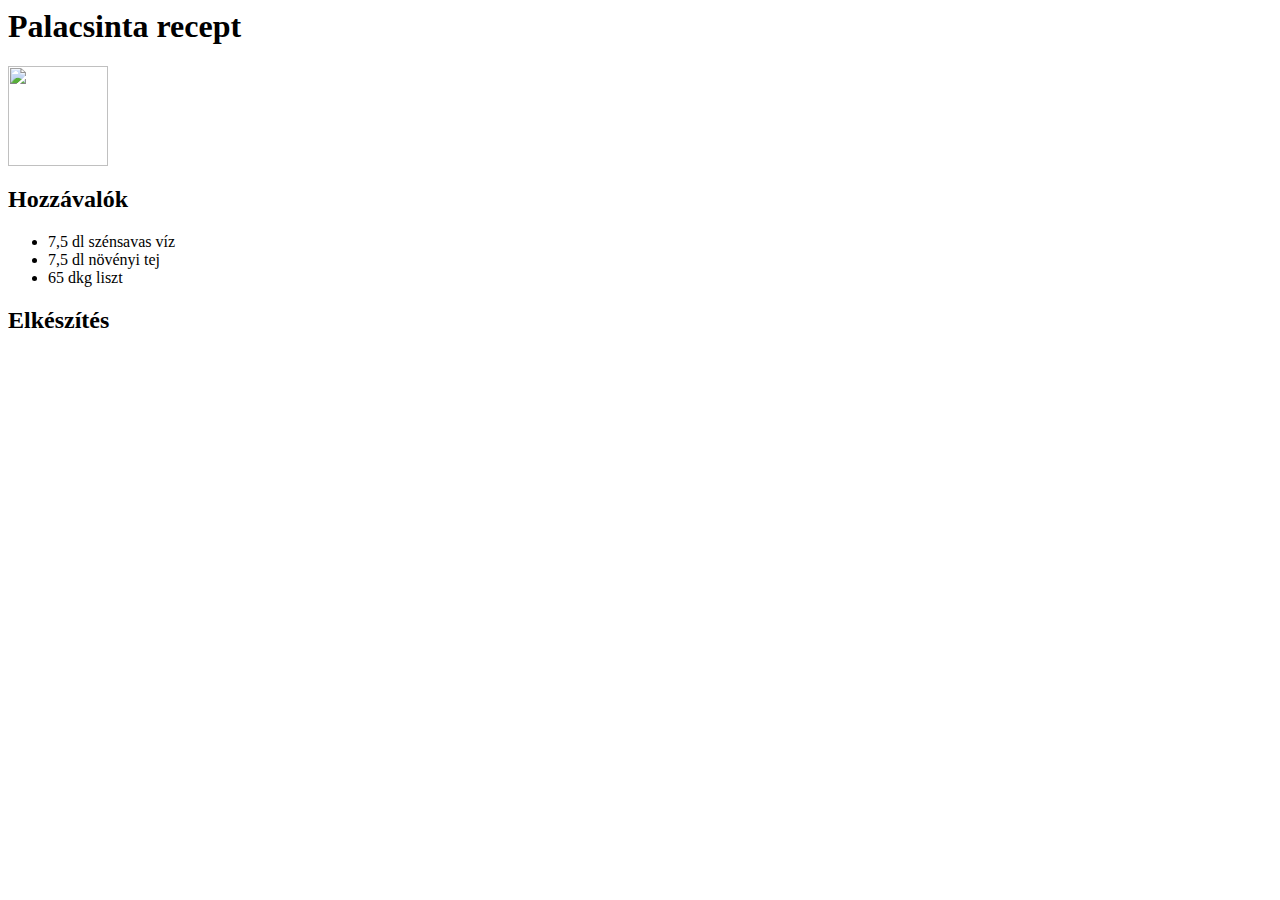
==== index.html @ 44258d48 "1 file modified" ====
<html>
<head>
<title>Palacsinta receptem</title>
</head>
<body>
<h1>Palacsinta recept</h1>
<img src="https://www.mindmegette.hu/images/227/O/42274466_1872826219465629_1085769592149639168_n.jpg" width="100"/>
<h2>Hozzávalók</h2>
<ul>
  <li>7,5 dl szénsavas víz</li>
  <li>7,5 dl növényi tej</li>
  <li> 65 dkg liszt</li>
</ul>
<h2>Elkészítés</h2>


</body>

</html>
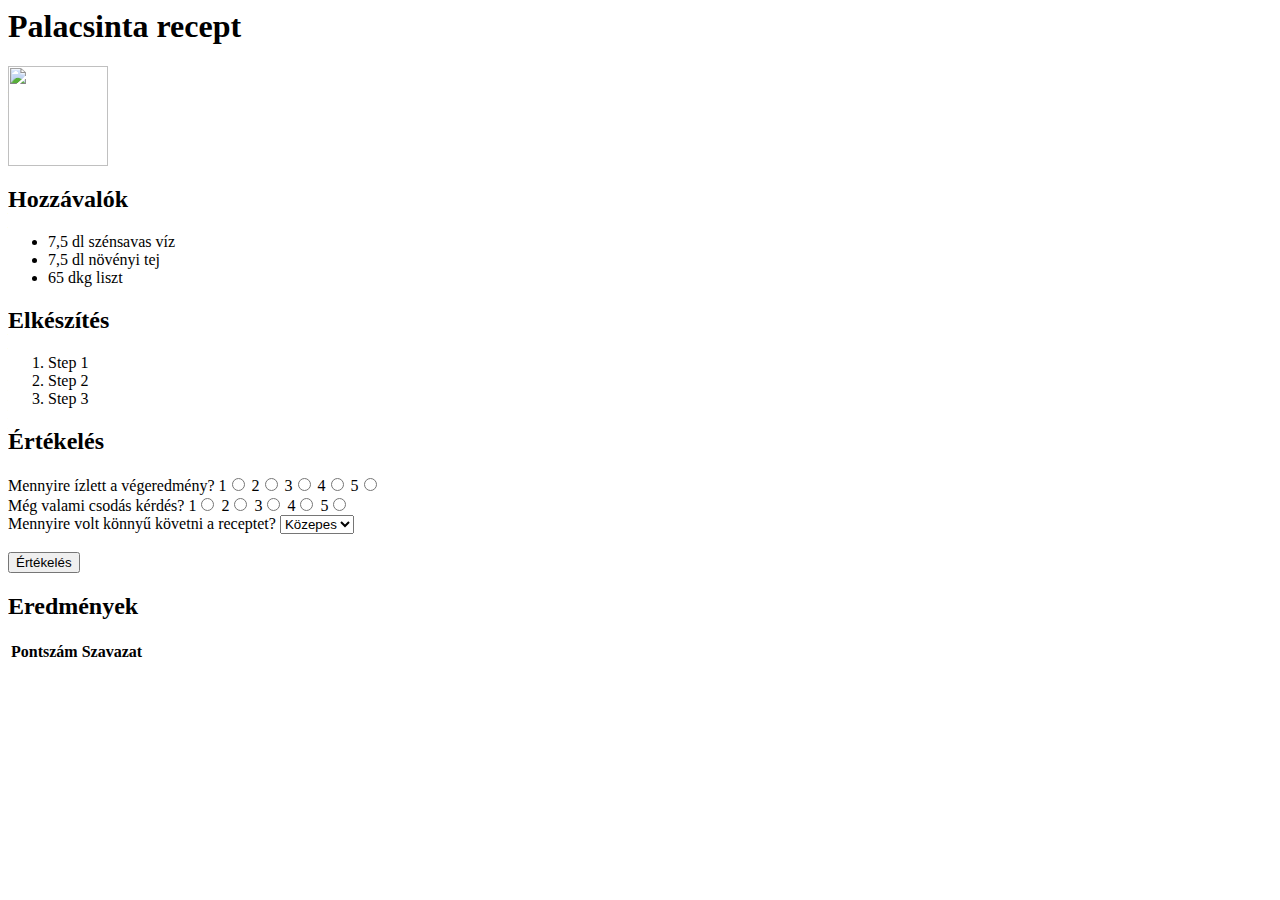
==== commit 1842ebdd: "1 file modified" ====
--- a/index.html
+++ b/index.html
@@ -12,8 +12,44 @@
   <li> 65 dkg liszt</li>
 </ul>
 <h2>Elkészítés</h2>
+<ol>
+  <li>Step 1</li>
+  <li>Step 2</li>
+  <li>Step 3</li>
+</ol>
+<h2>Értékelés</h2>
+<div><label>Mennyire ízlett a végeredmény?</label>
+<label>1</label><input type="radio" name="taste">
+<label>2</label><input type="radio" name="taste">
+<label>3</label><input type="radio" name="taste">
+<label>4</label><input type="radio" name="taste">
+<label>5</label><input type="radio" name="taste">
+</div>
+<div><label>Még valami csodás kérdés?</label>
+  <label>1</label><input type="radio">
+  <label>2</label><input type="radio">
+  <label>3</label><input type="radio">
+  <label>4</label><input type="radio">
+  <label>5</label><input type="radio">
+  </div>
+  <div><label>Mennyire volt könnyű követni a receptet?</label>
+    <select>
+      <option>Könnyű</option>
+      <option selected>Közepes</option>
+    </select>
+ </div>
+ <br>
+ <div>
+   <button>Értékelés</button>
+ </div>
+ <h2>Eredmények</h2>
+ <table>
+   <tr>
+     <th>Pontszám</th>
+     <th>Szavazat</th>
+   </tr>
+ </table>
+</body>
 
 
-</body>
-
 </html>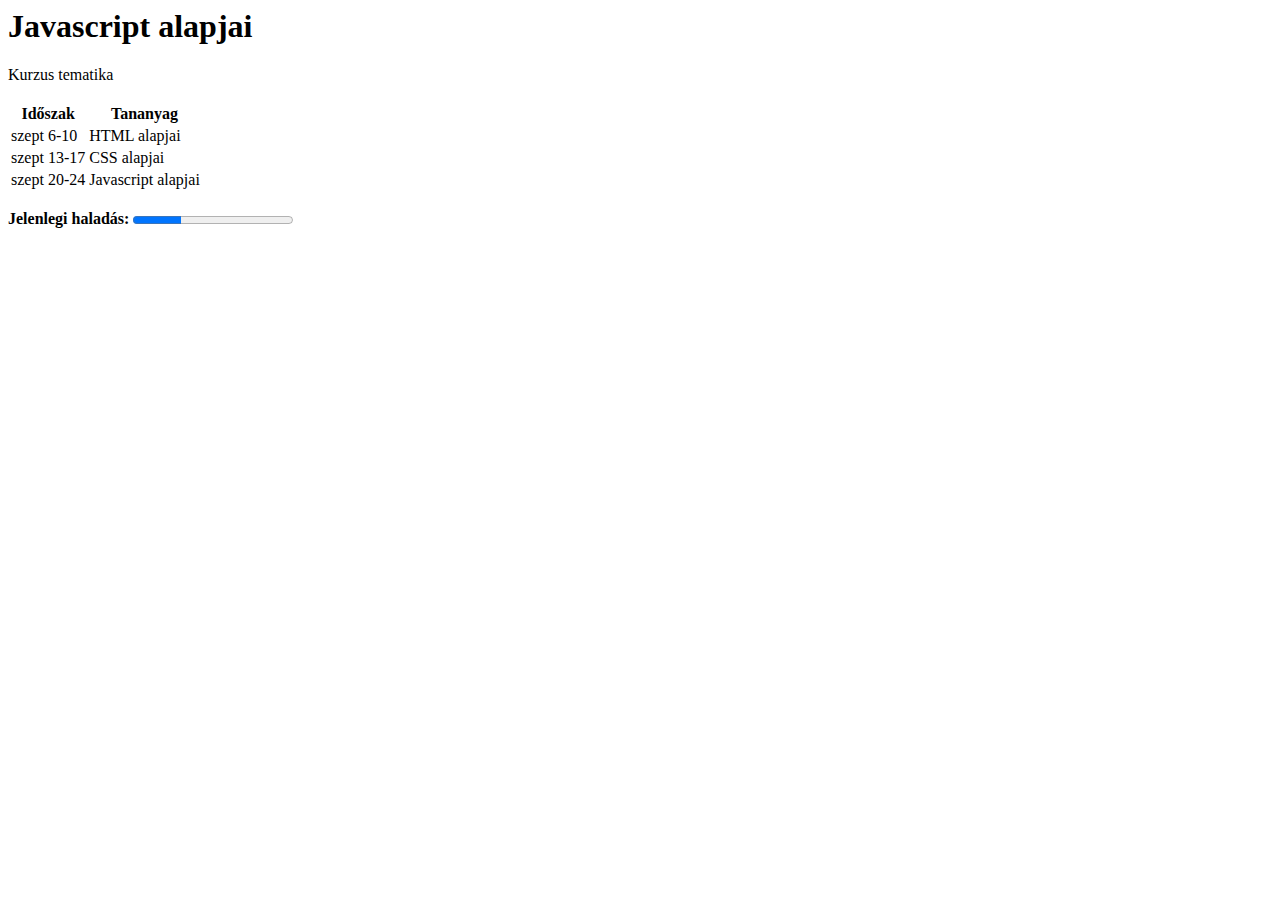
==== commit afb1145a: "1 file added" ====
--- a/index.html
+++ b/index.html
@@ -1,55 +1,37 @@
 <html>
-<head>
-<title>Palacsinta receptem</title>
-</head>
-<body>
-<h1>Palacsinta recept</h1>
-<img src="https://www.mindmegette.hu/images/227/O/42274466_1872826219465629_1085769592149639168_n.jpg" width="100"/>
-<h2>Hozzávalók</h2>
-<ul>
-  <li>7,5 dl szénsavas víz</li>
-  <li>7,5 dl növényi tej</li>
-  <li> 65 dkg liszt</li>
-</ul>
-<h2>Elkészítés</h2>
-<ol>
-  <li>Step 1</li>
-  <li>Step 2</li>
-  <li>Step 3</li>
-</ol>
-<h2>Értékelés</h2>
-<div><label>Mennyire ízlett a végeredmény?</label>
-<label>1</label><input type="radio" name="taste">
-<label>2</label><input type="radio" name="taste">
-<label>3</label><input type="radio" name="taste">
-<label>4</label><input type="radio" name="taste">
-<label>5</label><input type="radio" name="taste">
-</div>
-<div><label>Még valami csodás kérdés?</label>
-  <label>1</label><input type="radio">
-  <label>2</label><input type="radio">
-  <label>3</label><input type="radio">
-  <label>4</label><input type="radio">
-  <label>5</label><input type="radio">
+  <head>
+    <title>Első Webunis kurzusom</title>
+  </head>
+  <body>
+    <h1>Javascript alapjai</h1>
+    <div>
+      <div>
+      <label>Kurzus tematika</label>
+      <br><br>
+      </div>
+      <table>
+        <tr>
+          <th>Időszak</th>
+          <th>Tananyag</th>
+        </tr>
+        <tr>
+          <td>szept 6-10</td>
+          <td>HTML alapjai</td>
+        </tr>
+          <tr>
+            <td>szept 13-17</td>
+            <td>CSS alapjai</td>
+          </tr>
+          <tr>
+              <td>szept 20-24</td>
+              <td>Javascript alapjai</td>
+          </tr>
+      </table>
+     <br>
   </div>
-  <div><label>Mennyire volt könnyű követni a receptet?</label>
-    <select>
-      <option>Könnyű</option>
-      <option selected>Közepes</option>
-    </select>
- </div>
- <br>
- <div>
-   <button>Értékelés</button>
- </div>
- <h2>Eredmények</h2>
- <table>
-   <tr>
-     <th>Pontszám</th>
-     <th>Szavazat</th>
-   </tr>
- </table>
-</body>
-
-
-</html>+    <div>
+    <label><b>Jelenlegi haladás: </b> </label>
+    <progress id="file" max="100" value="30"> 30% </progress>
+    </div>
+  </body>
+</html>
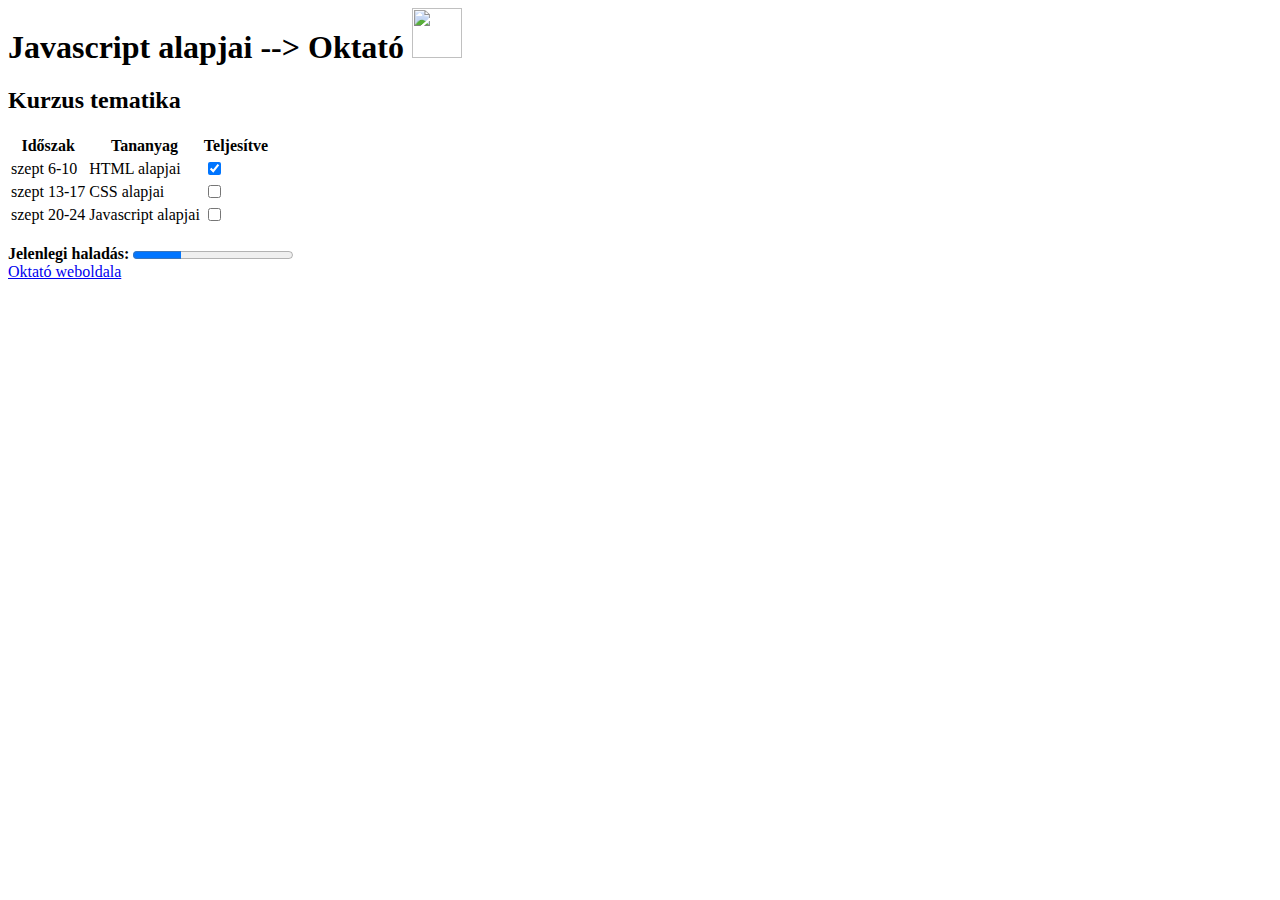
==== commit 1343d332: "1 file modified" ====
--- a/index.html
+++ b/index.html
@@ -3,35 +3,47 @@
     <title>Első Webunis kurzusom</title>
   </head>
   <body>
-    <h1>Javascript alapjai</h1>
+    <div>
+    <h1>Javascript alapjai
+    <label>--> Oktató</label>
+      <img src="https://webuni.hu/media/users/138473/8a61dcdb7081a5cea270df740709944b5761e3bb.jpg" width="50px"></h1>
+    </div>
     <div>
       <div>
-      <label>Kurzus tematika</label>
-      <br><br>
+      <h2><label>Kurzus tematika</label></h2>
+       
       </div>
       <table>
         <tr>
           <th>Időszak</th>
           <th>Tananyag</th>
+          <th>Teljesítve</th>
         </tr>
         <tr>
           <td>szept 6-10</td>
           <td>HTML alapjai</td>
+          <td><input type="checkbox" checked></td>
         </tr>
           <tr>
             <td>szept 13-17</td>
             <td>CSS alapjai</td>
+            <td><input type="checkbox"></td>
           </tr>
           <tr>
               <td>szept 20-24</td>
               <td>Javascript alapjai</td>
+              <td><input type="checkbox"></td>
           </tr>
       </table>
      <br>
   </div>
+ 
     <div>
     <label><b>Jelenlegi haladás: </b> </label>
     <progress id="file" max="100" value="30"> 30% </progress>
     </div>
+    <div>
+     <a href="https://hu.linkedin.com/in/zita-szupera-8b8785210" target="_blank"> Oktató weboldala</a>
+    </div>
   </body>
 </html>
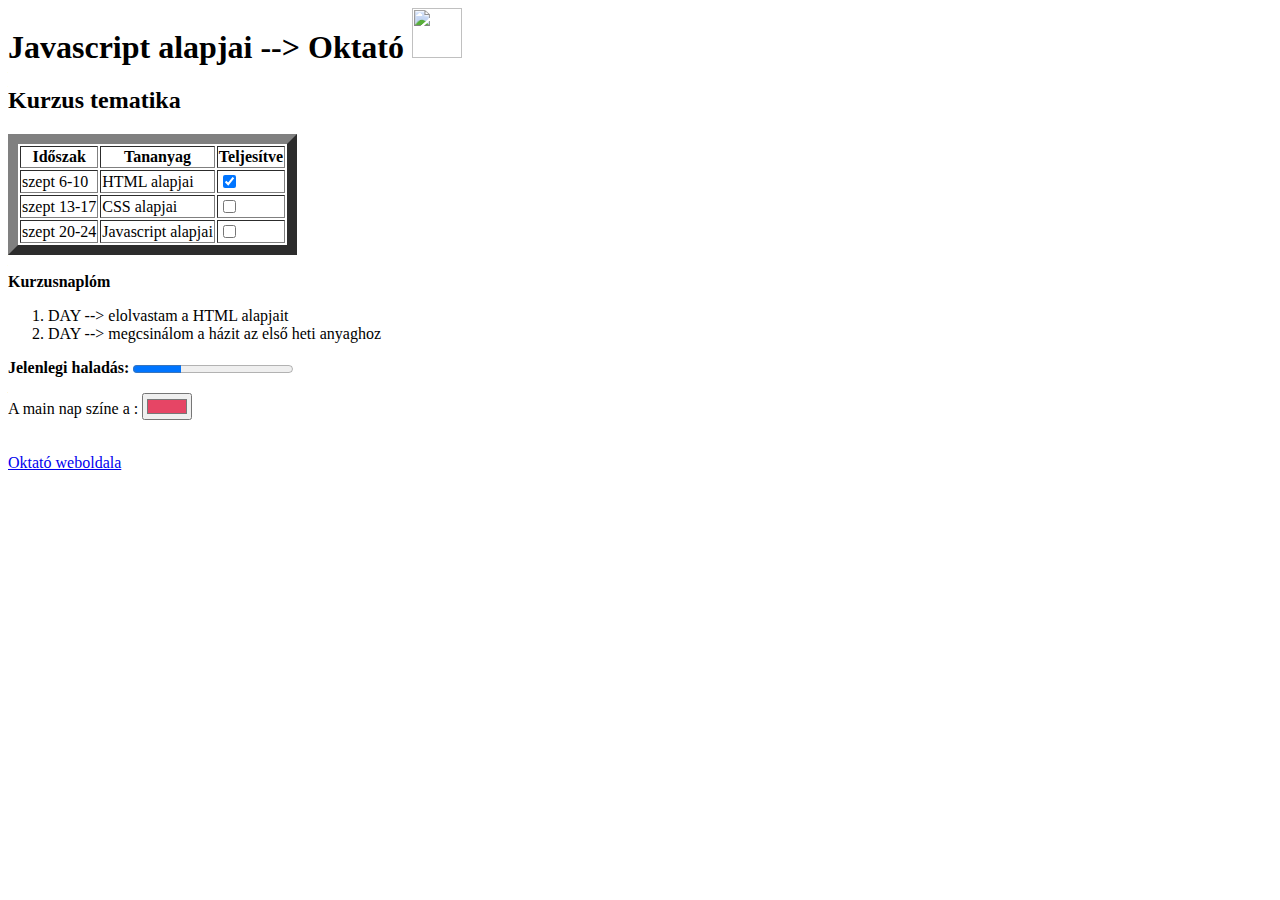
==== commit 099ae5ae: "1 file modified" ====
--- a/index.html
+++ b/index.html
@@ -13,7 +13,7 @@
       <h2><label>Kurzus tematika</label></h2>
        
       </div>
-      <table>
+      <table border="10px">
         <tr>
           <th>Időszak</th>
           <th>Tananyag</th>
@@ -39,10 +39,17 @@
   </div>
  
     <div>
+      <label><b>Kurzusnaplóm</b></label>
+      <ol>
+        <li>DAY --> elolvastam a HTML alapjait</li>
+        <li>DAY --> megcsinálom a házit az első heti anyaghoz</li>
+      </ol>
     <label><b>Jelenlegi haladás: </b> </label>
     <progress id="file" max="100" value="30"> 30% </progress>
+    <p><label>A main nap színe a : </label><input type="color" value="#e64565"/></p>
     </div>
     <div>
+    </br>
      <a href="https://hu.linkedin.com/in/zita-szupera-8b8785210" target="_blank"> Oktató weboldala</a>
     </div>
   </body>
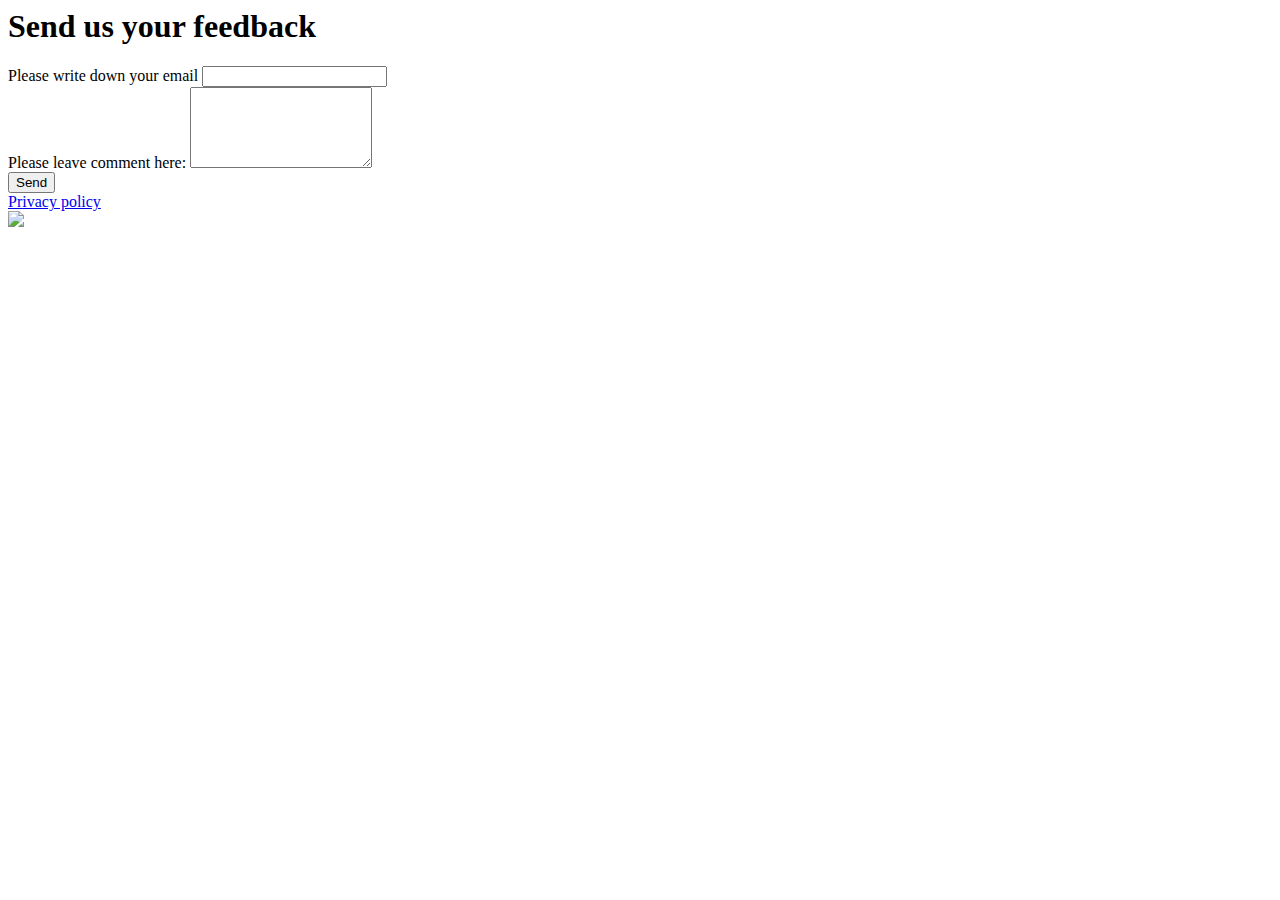
==== commit 7812cf6f: "2 files modified, 1 added, 1 deleted" ====
--- a/index.html
+++ b/index.html
@@ -1,56 +1,29 @@
 <html>
-  <head>
-    <title>Első Webunis kurzusom</title>
-  </head>
-  <body>
-    <div>
-    <h1>Javascript alapjai
-    <label>--> Oktató</label>
-      <img src="https://webuni.hu/media/users/138473/8a61dcdb7081a5cea270df740709944b5761e3bb.jpg" width="50px"></h1>
-    </div>
-    <div>
-      <div>
-      <h2><label>Kurzus tematika</label></h2>
-       
-      </div>
-      <table border="10px">
-        <tr>
-          <th>Időszak</th>
-          <th>Tananyag</th>
-          <th>Teljesítve</th>
-        </tr>
-        <tr>
-          <td>szept 6-10</td>
-          <td>HTML alapjai</td>
-          <td><input type="checkbox" checked></td>
-        </tr>
-          <tr>
-            <td>szept 13-17</td>
-            <td>CSS alapjai</td>
-            <td><input type="checkbox"></td>
-          </tr>
-          <tr>
-              <td>szept 20-24</td>
-              <td>Javascript alapjai</td>
-              <td><input type="checkbox"></td>
-          </tr>
-      </table>
-     <br>
-  </div>
- 
-    <div>
-      <label><b>Kurzusnaplóm</b></label>
-      <ol>
-        <li>DAY --> elolvastam a HTML alapjait</li>
-        <li>DAY --> megcsinálom a házit az első heti anyaghoz</li>
-      </ol>
-    <label><b>Jelenlegi haladás: </b> </label>
-    <progress id="file" max="100" value="30"> 30% </progress>
-    <p><label>A main nap színe a : </label><input type="color" value="#e64565"/></p>
-    </div>
-    <div>
-    </br>
-     <a href="https://hu.linkedin.com/in/zita-szupera-8b8785210" target="_blank"> Oktató weboldala</a>
-    </div>
-  </body>
-</html>
+<head>
+<title>My title </title>
+</head>
+
+<body>
+  <h1>Send us your feedback</h1>
+
+
+<div class="dynamic">
+<div>
+  <label>Please write down your email</label>
+<input>
+</div>
+<div>
+<label>Please leave comment here:</label>
+<textarea rows="5"></textarea><br>
+</div>
+</div>
+
+
+<div>
+<button>Send</button><br>
+<a href="https://media.giphy.com/media/3oEduZtPOv5OSecubu/giphy.gif?cid=ecf05e470cd454a115a3c131de3301c9836be63b69cd82d7&rid=giphy.gif&ct=g" target="_blank">Privacy policy</a>
+</div>
+<img src="https://media.giphy.com/media/3oEduZtPOv5OSecubu/giphy.gif?cid=ecf05e470cd454a115a3c131de3301c9836be63b69cd82d7&rid=giphy.gif&ct=g" sizes="10px"/>
+</div>
+</body>
+</html>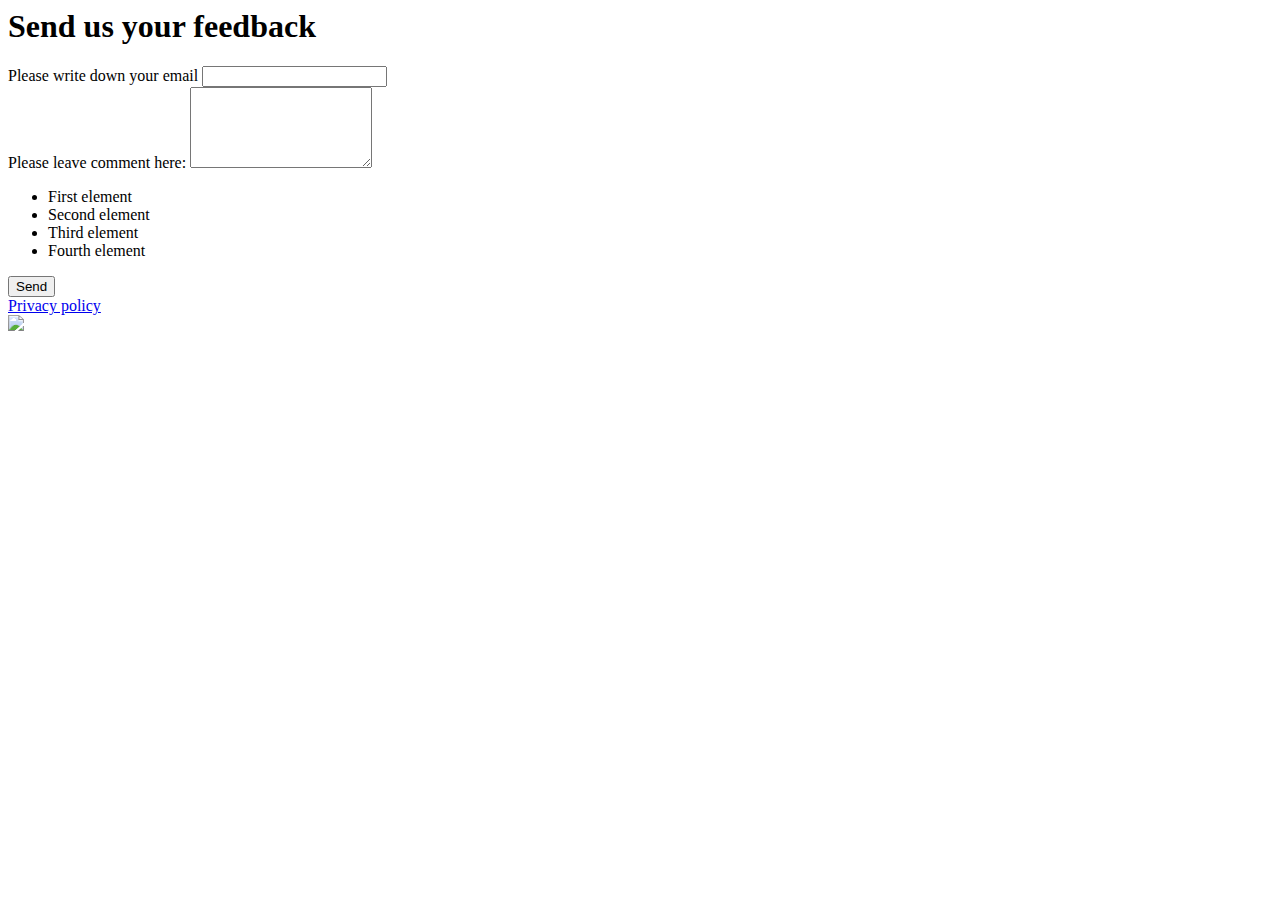
==== commit 93c54cf8: "2 files modified" ====
--- a/index.html
+++ b/index.html
@@ -16,13 +16,22 @@
 <label>Please leave comment here:</label>
 <textarea rows="5"></textarea><br>
 </div>
+
+<div>
+<ul class="optional_task">
+<li>First element</li>
+<li>Second element</li>
+<li>Third element</li>
+<li>Fourth element</li>
+</ul>
 </div>
-
 
 <div>
 <button>Send</button><br>
 <a href="https://media.giphy.com/media/3oEduZtPOv5OSecubu/giphy.gif?cid=ecf05e470cd454a115a3c131de3301c9836be63b69cd82d7&rid=giphy.gif&ct=g" target="_blank">Privacy policy</a>
 </div>
+<div></div>
+<div>
 <img src="https://media.giphy.com/media/3oEduZtPOv5OSecubu/giphy.gif?cid=ecf05e470cd454a115a3c131de3301c9836be63b69cd82d7&rid=giphy.gif&ct=g" sizes="10px"/>
 </div>
 </body>
